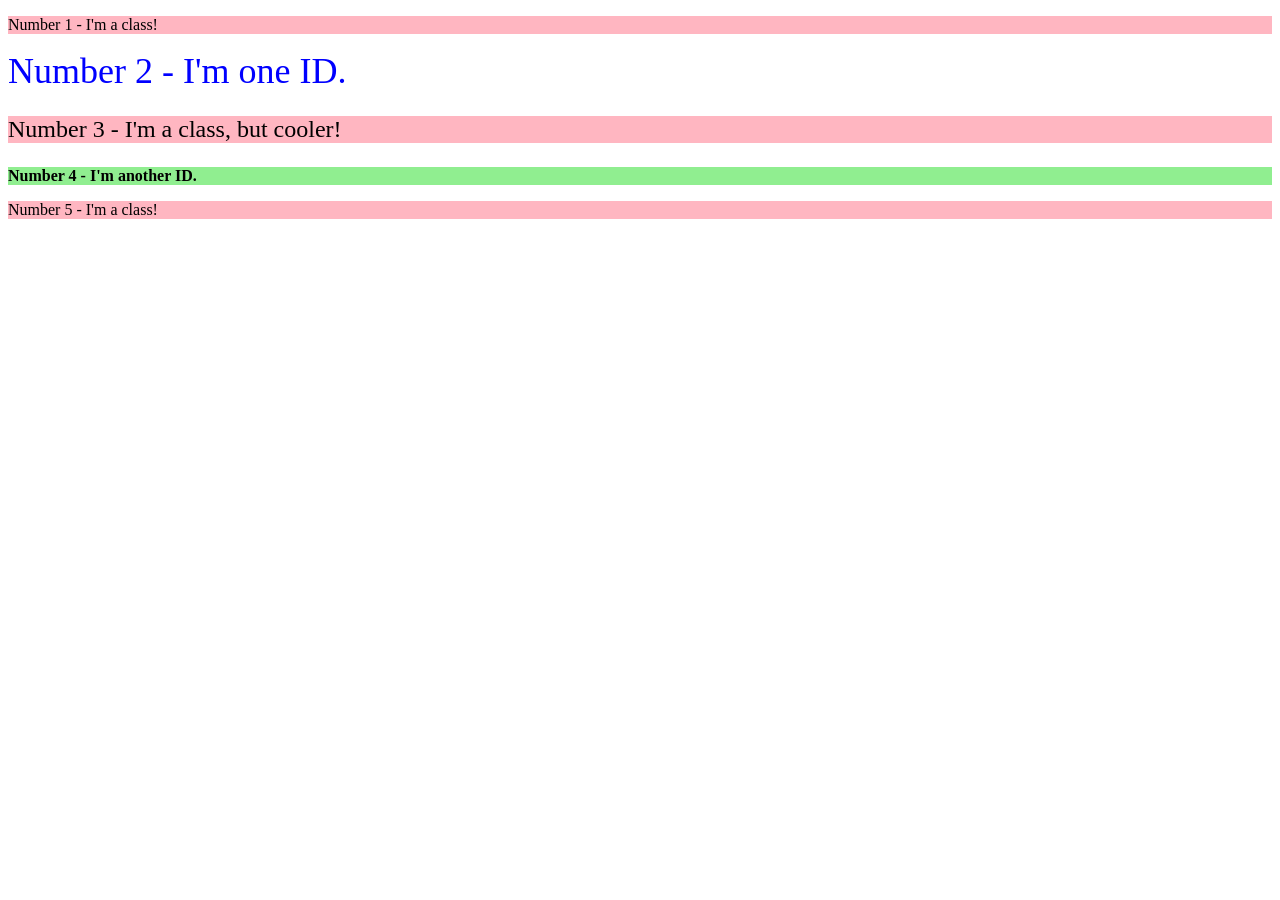
==== foundations/intro-to-css/02-class-id-selectors/index.html @ 2066c4cc "Finished exercise 02" ====
<!DOCTYPE html>
<html lang="en">
  <head>
    <meta charset="UTF-8"> 
    <meta http-equiv="X-UA-Compatible" content="IE=edge">
    <meta name="viewport" content="width=device-width, initial-scale=1.0">
    <title>Class and ID Selectors</title>
    <link rel="stylesheet" href="style.css">
  </head>
  <body>
    <p>Number 1 - I'm a class!</p>
    <div id = "Number2">Number 2 - I'm one ID.</div>
    <p class="Number3">Number 3 - I'm a class, but cooler!</p>
    <div id = "Number4">Number 4 - I'm another ID.</div>
    <p>Number 5 - I'm a class!</p>
  </body>
</html>
---- foundations/intro-to-css/02-class-id-selectors/style.css ----
/*hype and auraful moments incoming*/
p {
    color: black;
    background-color: lightpink;
    font-family: Verdana ("sans-serif", family)
}

#Number2 {
    color: blue;
    font-size: 36px;
}

.Number3 {
    font-size: 24px;
}

#Number4 {
    font-size = 24px;
    background-color: lightgreen;
    font-weight: bold;
}
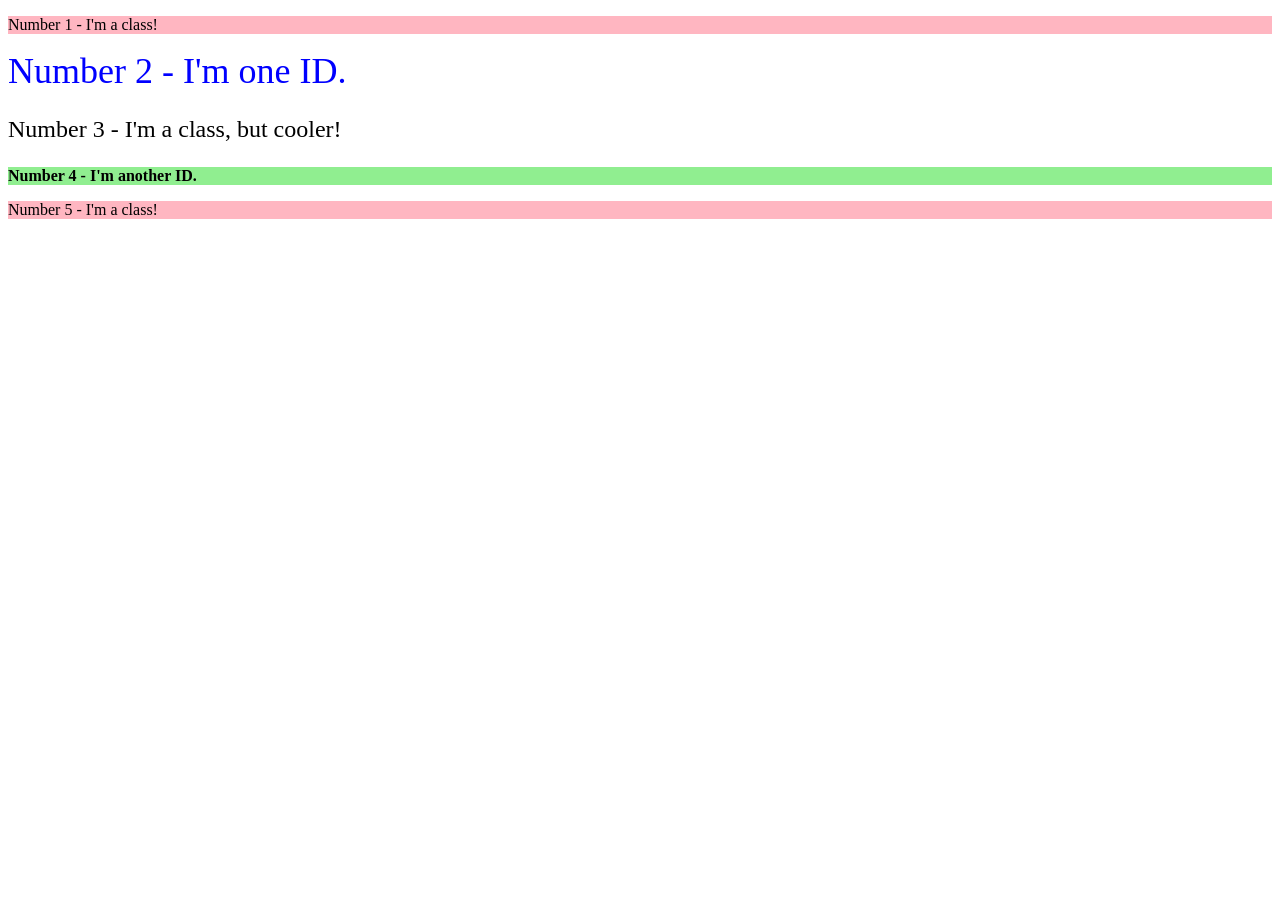
==== commit 298317d3: "im so tired" ====
--- a/foundations/intro-to-css/02-class-id-selectors/index.html
+++ b/foundations/intro-to-css/02-class-id-selectors/index.html
@@ -8,10 +8,10 @@
     <link rel="stylesheet" href="style.css">
   </head>
   <body>
-    <p>Number 1 - I'm a class!</p>
+    <p class= "odd">Number 1 - I'm a class!</p>
     <div id = "Number2">Number 2 - I'm one ID.</div>
-    <p class="Number3">Number 3 - I'm a class, but cooler!</p>
+    <p class= "Number3">Number 3 - I'm a class, but cooler!</p>
     <div id = "Number4">Number 4 - I'm another ID.</div>
-    <p>Number 5 - I'm a class!</p>
+    <p class= "odd">Number 5 - I'm a class!</p>
   </body>
 </html>
--- a/foundations/intro-to-css/02-class-id-selectors/style.css
+++ b/foundations/intro-to-css/02-class-id-selectors/style.css
@@ -1,5 +1,5 @@
 /*hype and auraful moments incoming*/
-p {
+.odd {
     color: black;
     background-color: lightpink;
     font-family: Verdana ("sans-serif", family)
